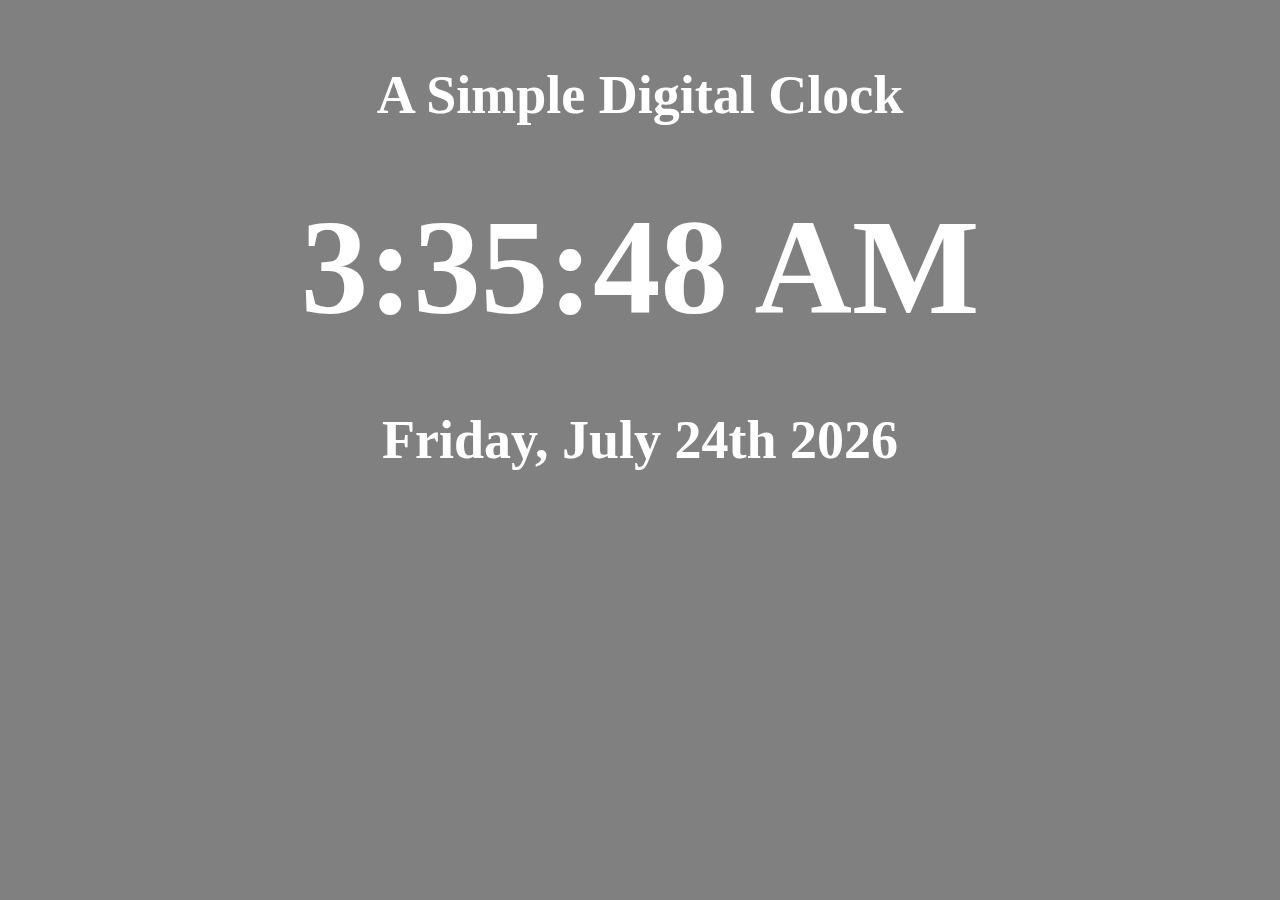
==== index.html @ 85044d2a "Rename Index.html to index.html" ====
<!DOCTYPE html>
<html lang="en">
  <head>
    <meta charset="UTF-8" />
    <meta http-equiv="X-UA-Compatible" content="IE=edge" />
    <meta name="viewport" content="width=device-width, initial-scale=1.0" />
    <link rel="stylesheet" href="Index.css" />
    <title>ClockApp</title>
  </head>
  <body>
    <h1>A Simple Digital Clock</h1>

    <h1 style="font-size: 15vh" id="Clock"></h1>

    <h1 id="date"></h1>

    <script src="clockApp.js"></script>
  </body>
</html>
---- Index.css ----
* {
  padding: 0%;
  margin: 0%;
}

body {
  background-color: gray;
}

h1 {
  color: white;
  text-align: center;
  margin: 5%;
  font-size: 6vh;
}
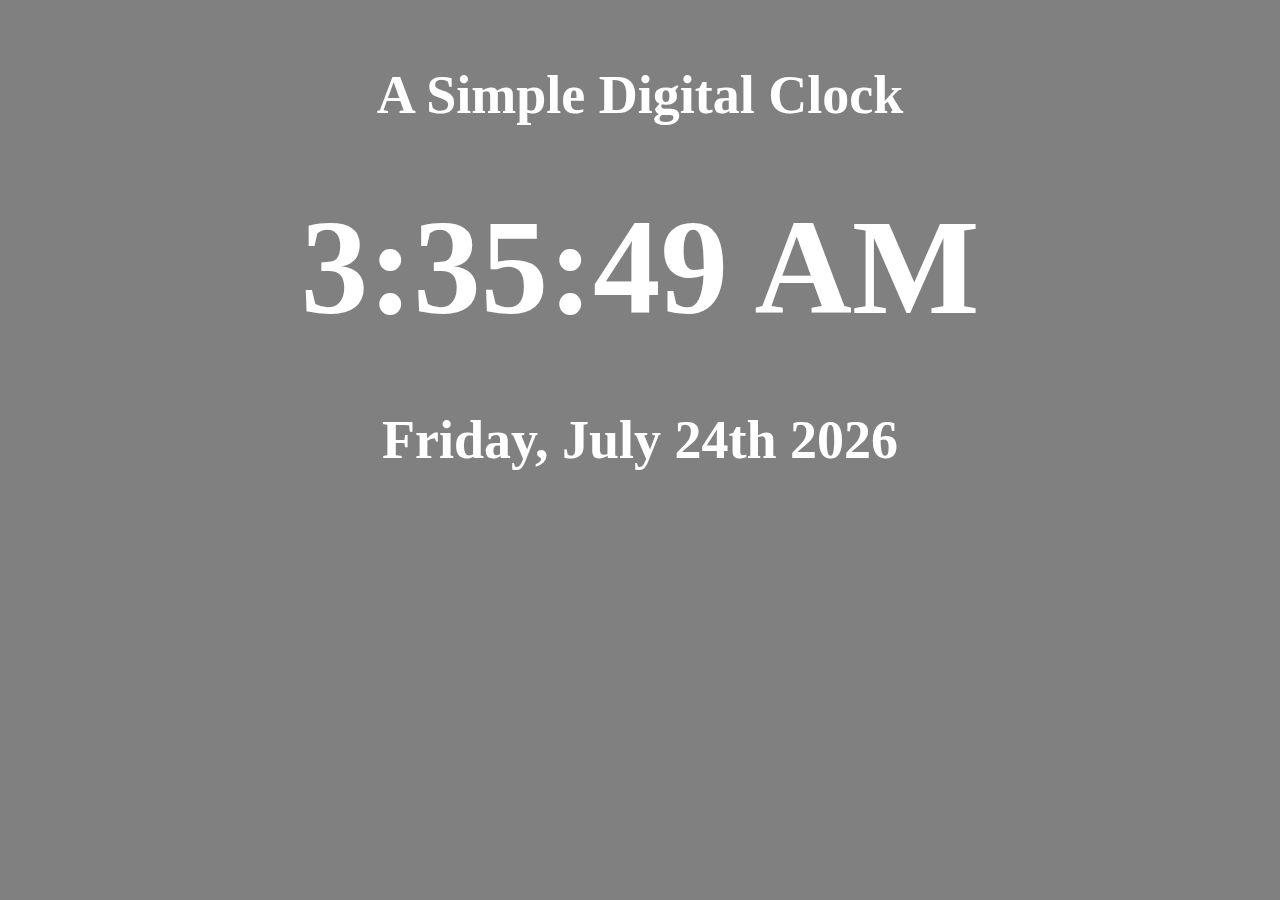
==== commit e49a5772: "Update index.html" ====
--- a/index.html
+++ b/index.html
@@ -4,7 +4,7 @@
     <meta charset="UTF-8" />
     <meta http-equiv="X-UA-Compatible" content="IE=edge" />
     <meta name="viewport" content="width=device-width, initial-scale=1.0" />
-    <link rel="stylesheet" href="Index.css" />
+    <link rel="stylesheet" href="index.css" />
     <title>ClockApp</title>
   </head>
   <body>
--- a/index.css
+++ b/index.css
@@ -0,0 +1,15 @@
+* {
+  padding: 0%;
+  margin: 0%;
+}
+
+body {
+  background-color: gray;
+}
+
+h1 {
+  color: white;
+  text-align: center;
+  margin: 5%;
+  font-size: 6vh;
+}
